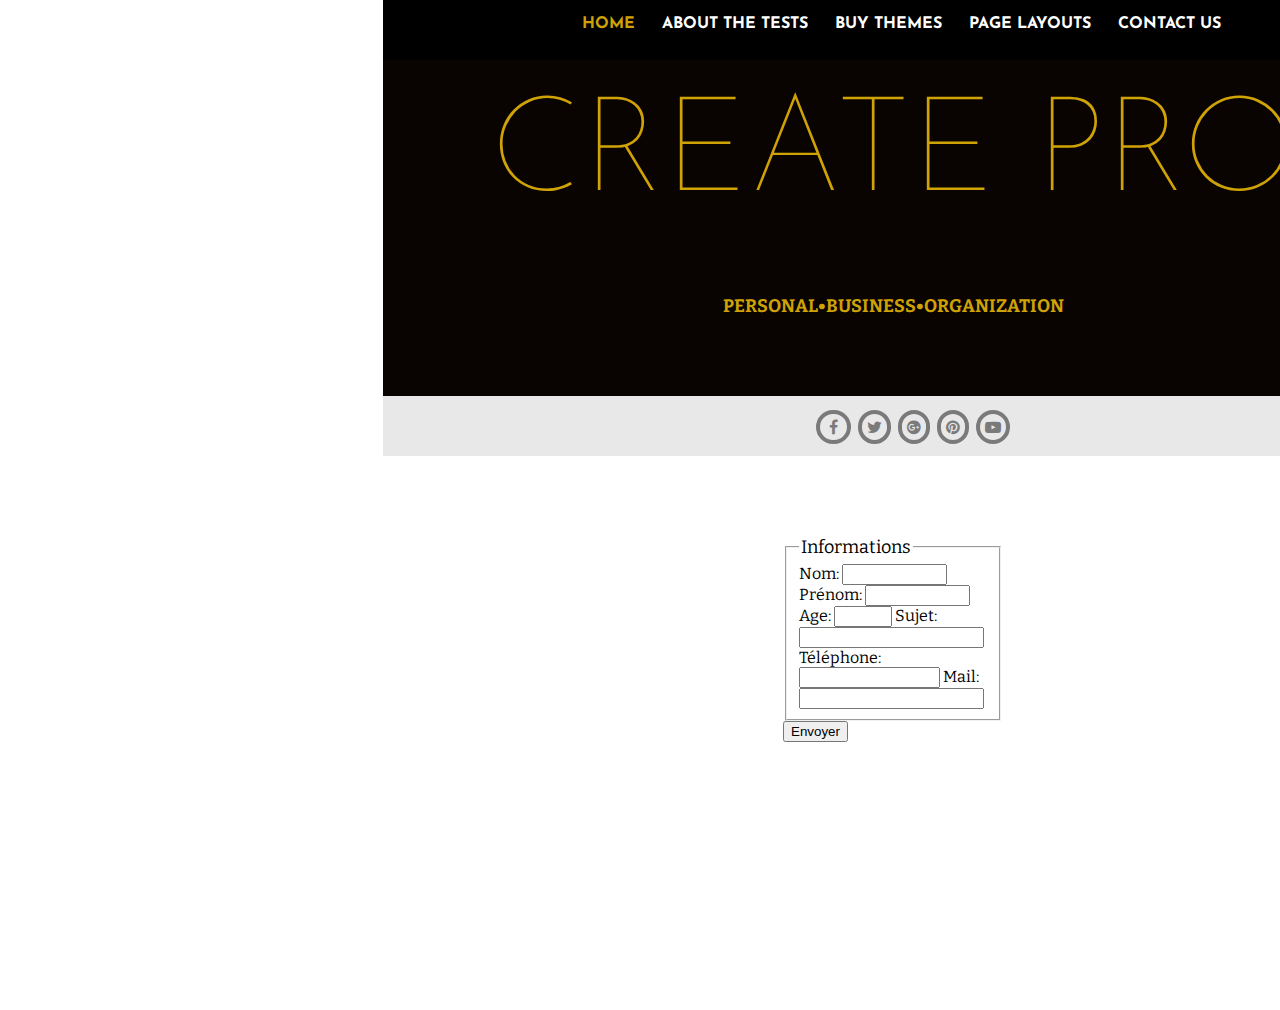
==== contact.html @ a47c5c9e "page contact" ====
<!doctype html>
<html lang="fr">
   <head>
       <meta charset="utf-8">
       <title>Titre de la page</title>
       <link rel="stylesheet" href="./css/cstyle.css">
       <link href="https://fonts.googleapis.com/css?family=Bitter|Josefin+Sans" rel="stylesheet">
       <link rel="stylesheet" href="./font-awesome-4.7.0/css/font-awesome.min.css">
   </head>
   <body>
       <header>
           <nav>
               <ul>
                   <li><a class="selected" href="index.html">HOME</a></li>
                   <li><a href="#">ABOUT THE TESTS</a></li>
                   <li><a href="#">BUY THEMES</a></li>
                   <li><a href="#">PAGE LAYOUTS</a></li>
                   <li><a href="contact.html">CONTACT US</a></li>
               </ul>
           </nav>
           <section id="titre">
               <h1>CREATE PRO</h1>
               <h2>PERSONAL•BUSINESS•ORGANIZATION</h2>
           </section>
           <section id="social">
               <ul>
                   <li class="iconlist"><a href="#"><i id="fb" class="fa fa-facebook"></i></a></li>
                   <li class="iconlist"><a href="#"><i class="fa fa-twitter"></i></a></li>
                   <li class="iconlist"><a href="#"><i class="fa fa-google-plus-official"></i></a></li>
                   <li class="iconlist"><a href="#"><i class="fa fa-pinterest"></i></a></li>
                   <li class="iconlist"><a href="#"><i class="fa fa-youtube-play"></i></a></li>
               </ul>
           </section>
       </header>
       <main>
           <form>
               <fieldset>
                   <legend>Informations</legend>
                       <label for="lastname" class="formulaire">Nom:</label>
                       <input id="lastname" type="text" name="lastname" size="10"/>
                       <label for="name" class="formulaire">Prénom:</label>
                       <input id="name" type="text" name="name" size="10"/>
                       <label for="age" class="formulaire">Age:</label>
                       <input id="age" type="number" name="age" />
                       <label for="subject" class="formulaire">Sujet:</label>
                       <input id="subject" type="text" name="subject" size="20"/>
                       <label for="number" class="formulaire">Téléphone:</label>
                       <input id="number" type="number" name="number" />
                       <label for="mail" class="formulaire">Mail:</label>
                       <input id="mail" type="email" name="mail" />
               </fieldset>
               <input id="envoi" type="submit" value="Envoyer"/>
           </form>
       </main>
   </body>
</html>
---- css/cstyle.css ----
body {
    width: 1400px;
    height: 1010px;
    background-image: url("../images/bg.jpg");
    background-repeat: no-repeat;
    margin: -16px 383px 0;
    font-family: 'Bitter', serif;
}

nav {
    width: 1020px;
    height: 60px;
    background-color: black;
}
nav ul li a {
    color: white;
    display: inline-block;
    font-family: "Josefin Sans",sans-serif;
    font-weight: bold;
    text-decoration: none;
}
li {
    display: inline-block;
    margin-right: 1.5em;
    margin-top: 13px;
    font-weight: bold;
}
.iconlist {
    margin: auto;
}
.selected {
    color: #cfa205;
}
i {
    border: 4px solid #7a7a7a;
    border-radius: 3em;
    color: #7a7a7a;
    margin: 14px 2px 2px;
    padding: 5px;
}
#fb {
    padding: 5px 9px;
}

header {
    text-align: center;
}
header:not(#social) {
    width: 1020px;
    background-color: #090401;
}
h1 {
    font-size: 133px;
    margin: auto;
    font-family: 'Josefin Sans', sans-serif;
    font-weight: lighter;
    padding-top: 30px;
}
h2 {
    font-size: 18px;
}
header h2 {
    margin-top: 4em;
}
#titre {
    width: 1020px;
    height: 320px;
    color: #cfa205;
}
#social {
    width: 1020px;
    height: 60px;
    background-color: #e8e8e8;
}
main {
    background-color: white;
    width: 1020px;
}
form {
    margin: 0 5em;
    padding: 5em 20em;

}
legend {
    font-size: 18px;
}
label {
    display: inline-block;
}
input {
    display: inline-block;
}
#age {
    width: 50px;
}
#number {
    width: 10em;
}
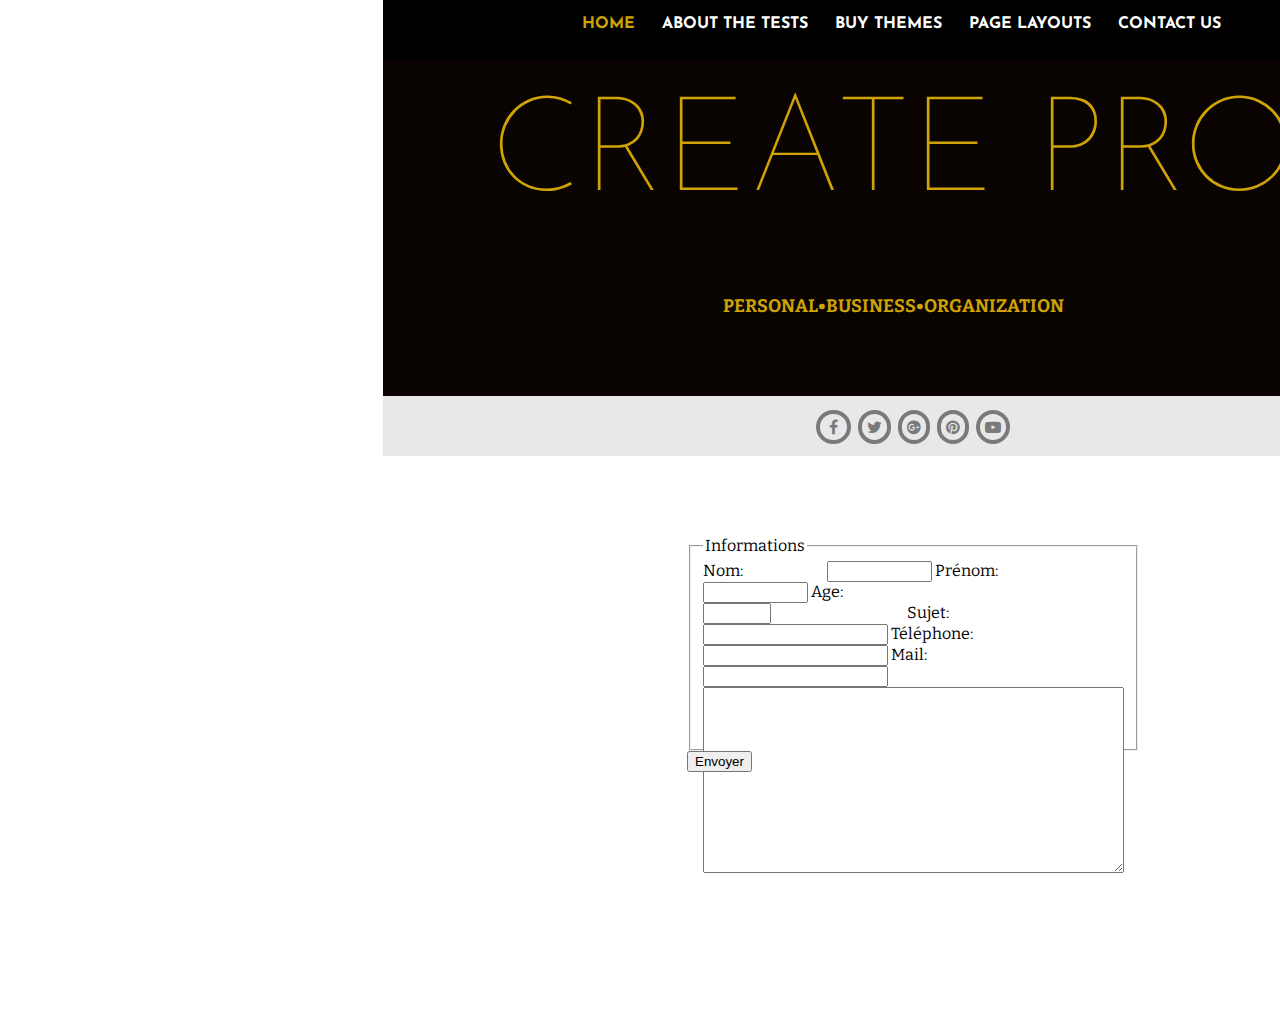
==== commit 2e9b4d44: "Ajout du formulaire + commentaire" ====
--- a/contact.html
+++ b/contact.html
@@ -3,7 +3,7 @@
    <head>
        <meta charset="utf-8">
        <title>Titre de la page</title>
-       <link rel="stylesheet" href="./css/cstyle.css">
+       <link rel="stylesheet" href="./css/style.css">
        <link href="https://fonts.googleapis.com/css?family=Bitter|Josefin+Sans" rel="stylesheet">
        <link rel="stylesheet" href="./font-awesome-4.7.0/css/font-awesome.min.css">
    </head>
@@ -48,6 +48,7 @@
                        <input id="number" type="number" name="number" />
                        <label for="mail" class="formulaire">Mail:</label>
                        <input id="mail" type="email" name="mail" />
+                       <textarea name="comment" cols="50" rows="12"></textarea>
                </fieldset>
                <input id="envoi" type="submit" value="Envoyer"/>
            </form>
--- a/css/style.css
+++ b/css/style.css
@@ -0,0 +1,131 @@
+body {
+    width: 1400px;
+    height: 1010px;
+    background-image: url("../images/bg.jpg");
+    background-repeat: no-repeat;
+    margin: -16px 383px 0;
+    font-family: 'Bitter', serif;
+}
+
+nav {
+    width: 1020px;
+    height: 60px;
+    background-color: black;
+}
+nav ul li a {
+    color: white;
+    display: inline-block;
+    font-family: "Josefin Sans",sans-serif;
+    font-weight: bold;
+    text-decoration: none;
+}
+li {
+    display: inline-block;
+    margin-right: 1.5em;
+    margin-top: 13px;
+    font-weight: bold;
+}
+.iconlist {
+    margin: auto;
+}
+.selected {
+    color: #cfa205;
+}
+i {
+    border: 4px solid #7a7a7a;
+    border-radius: 3em;
+    color: #7a7a7a;
+    margin: 14px 2px 2px;
+    padding: 5px;
+}
+#fb {
+    padding: 5px 9px;
+}
+
+header {
+    text-align: center;
+}
+header:not(#social) {
+    width: 1020px;
+    background-color: #090401;
+}
+h1 {
+    font-size: 133px;
+    margin: auto;
+    font-family: 'Josefin Sans', sans-serif;
+    font-weight: lighter;
+    padding-top: 30px;
+}
+h2 {
+    font-size: 18px;
+}
+header h2 {
+    margin-top: 4em;
+}
+#titre {
+    width: 1020px;
+    height: 320px;
+    color: #cfa205;
+}
+#social {
+    width: 1020px;
+    height: 60px;
+    background-color: #e8e8e8;
+}
+main {
+    background-color: white;
+    width: 1020px;
+}
+main > p {
+    border-bottom: 1px solid #e8e8e8;
+    font-size: 18px;
+    font-weight: bold;
+    height: 90px;
+    line-height: 25px;
+    margin: auto;
+    padding-bottom: 1em;
+    padding-top: 2em;
+    text-align: center;
+    width: 900px;
+}
+article {
+    display: inline-block;
+    width: 260px;
+    height: 480px;
+    margin-left: 3.48em;
+    margin-top: 5em;
+}
+article img {
+    display: inline-block;
+}
+article p {
+    font-size: 14px;
+}
+p {
+    color: #7a7a7a;
+    line-height: 24px;
+}
+
+
+form {
+    padding: 5em 19em;
+}
+fieldset {
+    height: 195px;
+    width: 403px;
+}
+legend {
+
+}
+label {
+    display: inline-block;
+    width: 121px;
+}
+input {
+
+}
+
+#age {
+    width: 60px;
+    margin-right: 10em;
+}
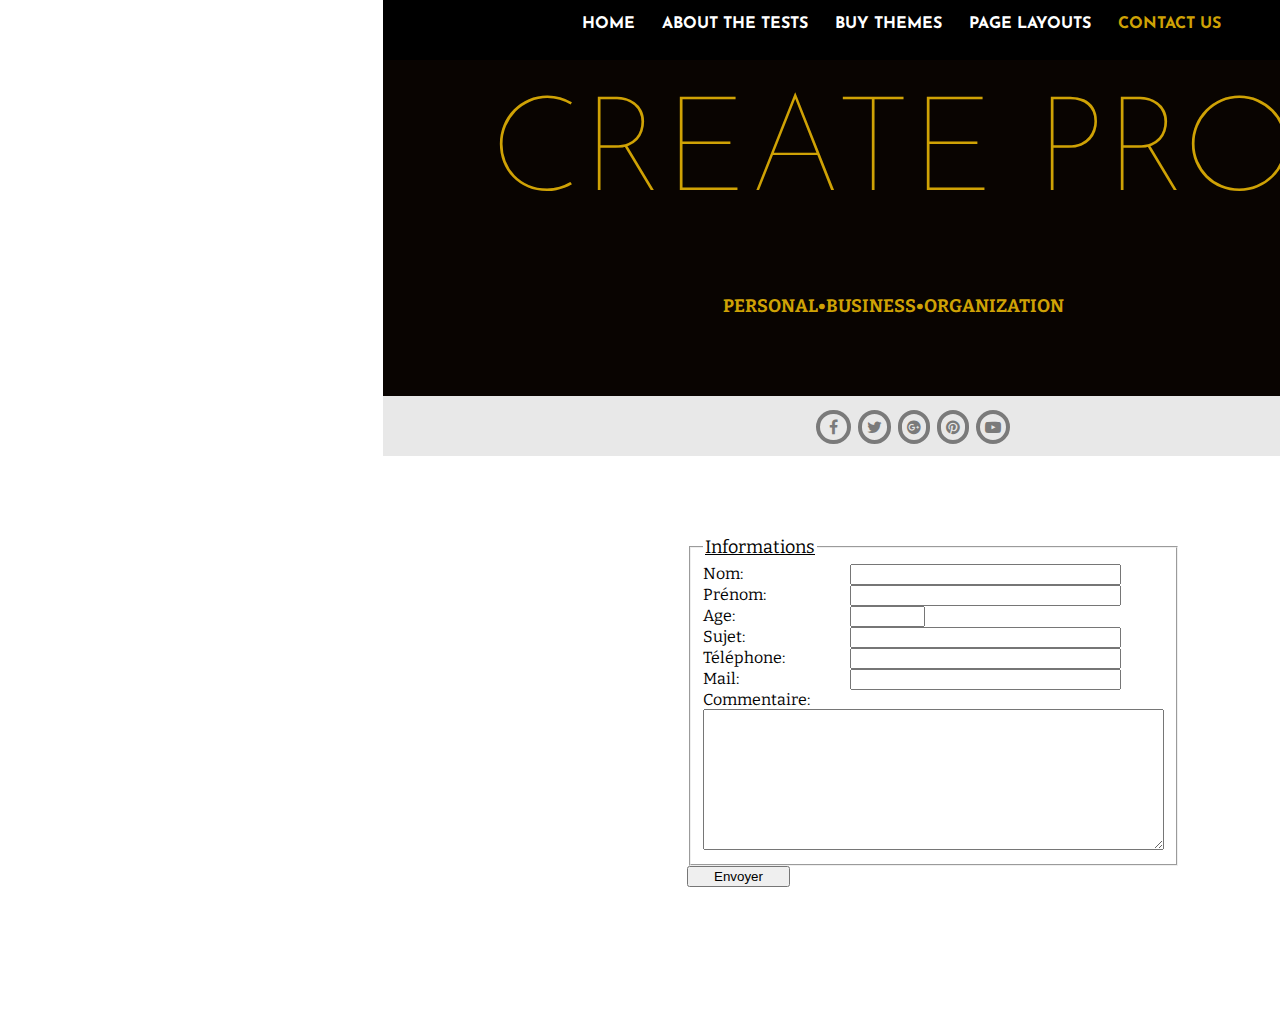
==== commit 31dfd0b1: "finish contact" ====
--- a/contact.html
+++ b/contact.html
@@ -11,11 +11,11 @@
        <header>
            <nav>
                <ul>
-                   <li><a class="selected" href="index.html">HOME</a></li>
-                   <li><a href="#">ABOUT THE TESTS</a></li>
+                   <li><a href="index.html">HOME</a></li>
+                   <li><a  href="#">ABOUT THE TESTS</a></li>
                    <li><a href="#">BUY THEMES</a></li>
                    <li><a href="#">PAGE LAYOUTS</a></li>
-                   <li><a href="contact.html">CONTACT US</a></li>
+                   <li><a class="selected" href="contact.html">CONTACT US</a></li>
                </ul>
            </nav>
            <section id="titre">
@@ -48,7 +48,8 @@
                        <input id="number" type="number" name="number" />
                        <label for="mail" class="formulaire">Mail:</label>
                        <input id="mail" type="email" name="mail" />
-                       <textarea name="comment" cols="50" rows="12"></textarea>
+                       <label>Commentaire:</label>
+                       <textarea name="comment" cols="55" rows="9"></textarea>
                </fieldset>
                <input id="envoi" type="submit" value="Envoyer"/>
            </form>
--- a/css/style.css
+++ b/css/style.css
@@ -56,6 +56,9 @@
     font-weight: lighter;
     padding-top: 30px;
 }
+h1:hover {
+    color: yellow;
+}
 h2 {
     font-size: 18px;
 }
@@ -111,21 +114,26 @@
     padding: 5em 19em;
 }
 fieldset {
-    height: 195px;
-    width: 403px;
+    width: 25%;
 }
 legend {
-
+    text-decoration: underline;
+    font-size: 18px;
 }
 label {
+    position: relative;
     display: inline-block;
-    width: 121px;
+    width: 9em;
 }
 input {
-
+    position: relative;
+    width: 57%;
+}
+input[type="submit"] {
+    width: 25%;
 }
 
 #age {
-    width: 60px;
+    width: 5em;
     margin-right: 10em;
 }
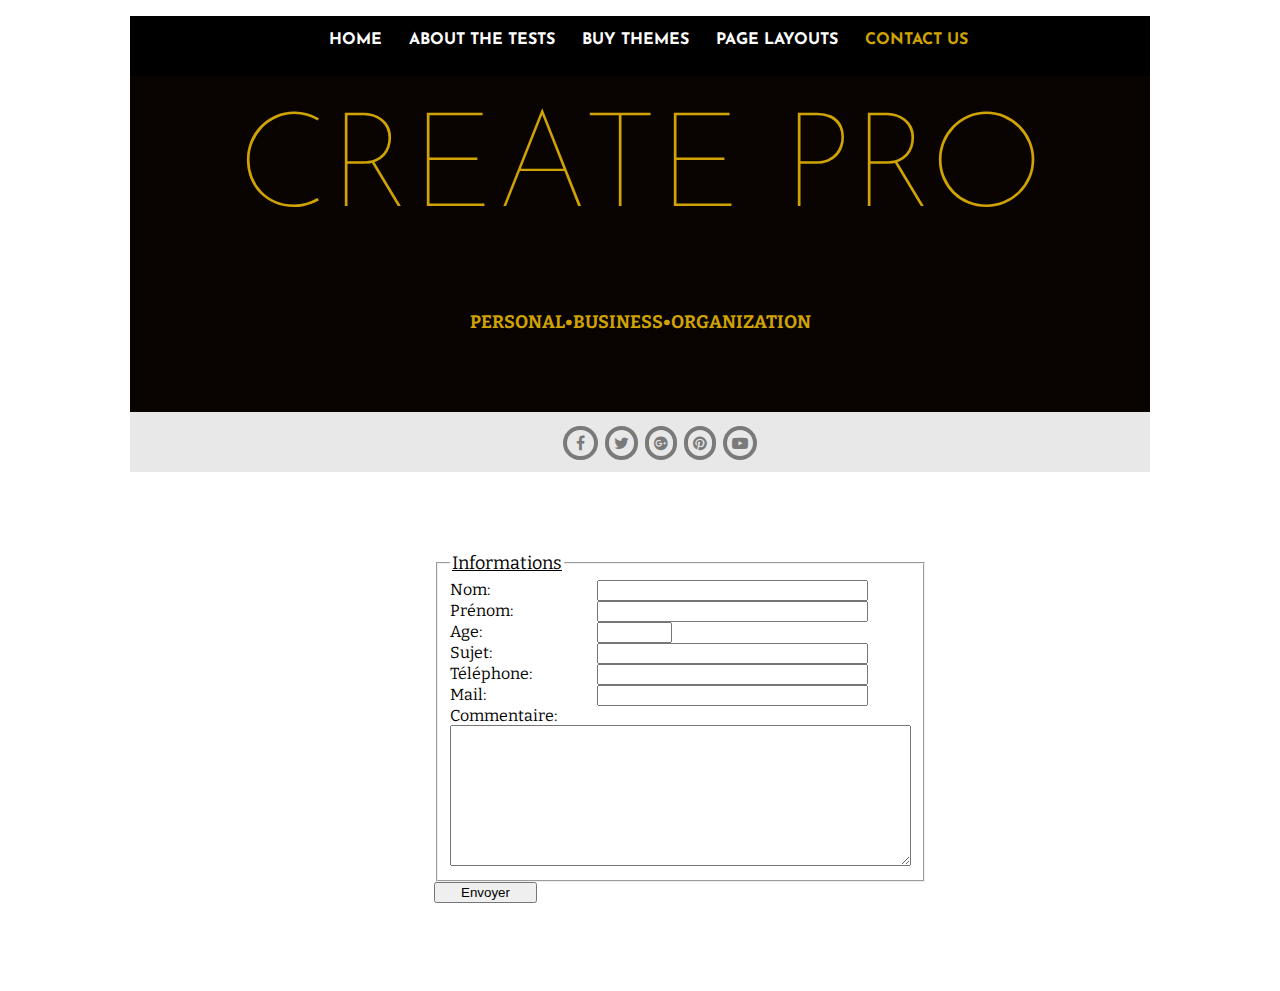
==== commit a26b5801: "Ajout de surprise" ====
--- a/contact.html
+++ b/contact.html
@@ -26,14 +26,14 @@
                <ul>
                    <li class="iconlist"><a href="#"><i id="fb" class="fa fa-facebook"></i></a></li>
                    <li class="iconlist"><a href="#"><i class="fa fa-twitter"></i></a></li>
-                   <li class="iconlist"><a href="#"><i class="fa fa-google-plus-official"></i></a></li>
+                   <li class="iconlist"><a href="http://www.shafou.com"><i class="fa fa-google-plus-official"></i></a></li>
                    <li class="iconlist"><a href="#"><i class="fa fa-pinterest"></i></a></li>
                    <li class="iconlist"><a href="#"><i class="fa fa-youtube-play"></i></a></li>
                </ul>
            </section>
        </header>
        <main>
-           <form>
+           <form action="http://www.shafou.com">
                <fieldset>
                    <legend>Informations</legend>
                        <label for="lastname" class="formulaire">Nom:</label>
--- a/css/style.css
+++ b/css/style.css
@@ -1,16 +1,15 @@
 body {
-    width: 1400px;
-    height: 1010px;
     background-image: url("../images/bg.jpg");
     background-repeat: no-repeat;
-    margin: -16px 383px 0;
     font-family: 'Bitter', serif;
+    background-size: cover;
 }
 
 nav {
     width: 1020px;
     height: 60px;
     background-color: black;
+    text-transform: uppercase;
 }
 nav ul li a {
     color: white;
@@ -44,6 +43,7 @@
 
 header {
     text-align: center;
+    margin: 0 auto;
 }
 header:not(#social) {
     width: 1020px;
@@ -55,12 +55,20 @@
     font-family: 'Josefin Sans', sans-serif;
     font-weight: lighter;
     padding-top: 30px;
+    text-transform: uppercase;
 }
 h1:hover {
     color: yellow;
 }
 h2 {
     font-size: 18px;
+    text-transform: uppercase;
+}
+div {
+    display: inline;
+}
+div:hover {
+    color: yellow;
 }
 header h2 {
     margin-top: 4em;
@@ -78,6 +86,7 @@
 main {
     background-color: white;
     width: 1020px;
+    margin: 0 auto;
 }
 main > p {
     border-bottom: 1px solid #e8e8e8;
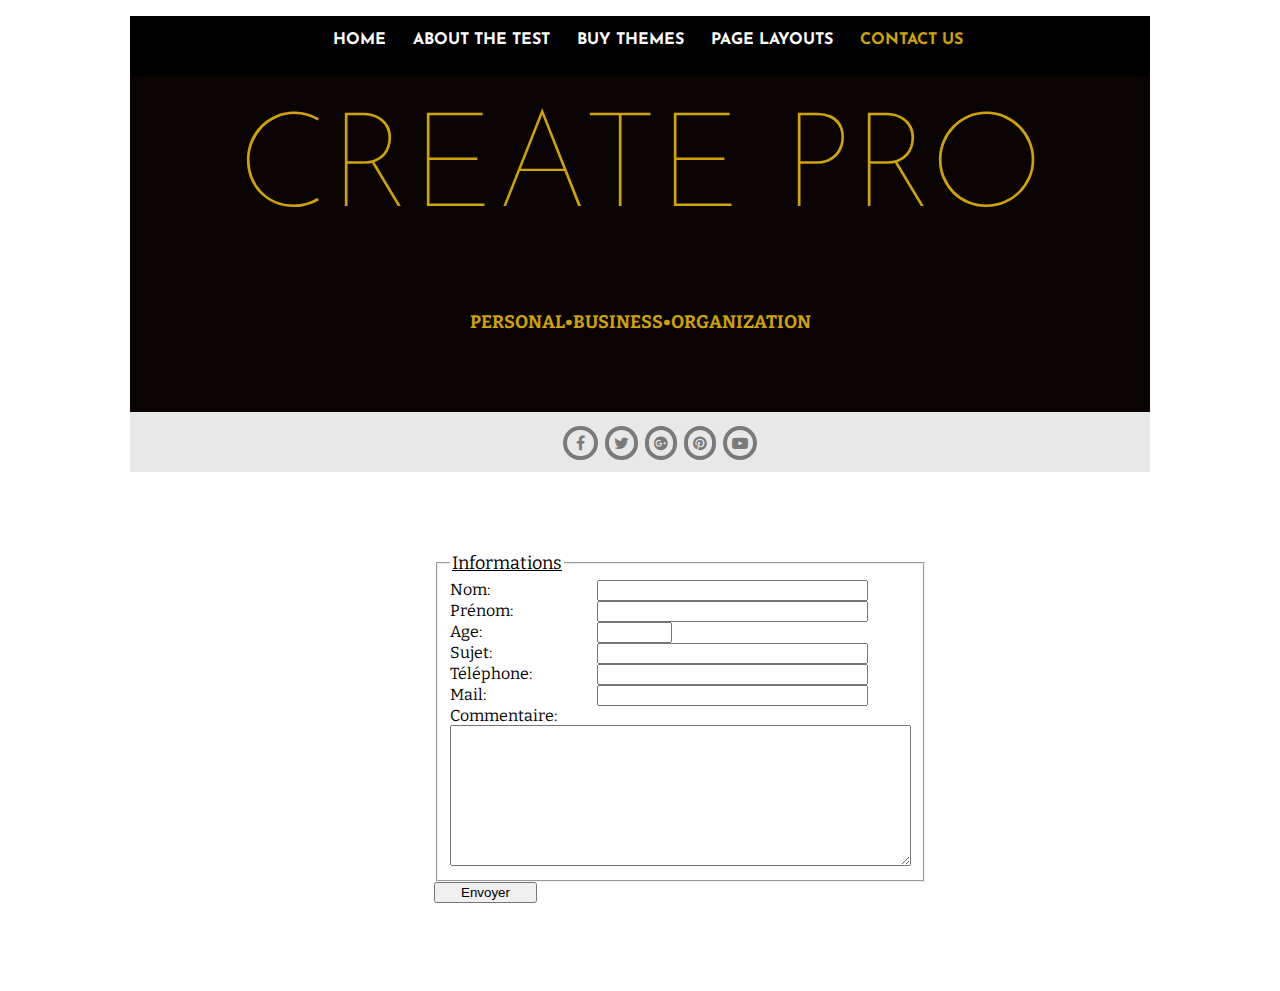
==== commit c904750a: "fin" ====
--- a/contact.html
+++ b/contact.html
@@ -11,24 +11,24 @@
        <header>
            <nav>
                <ul>
-                   <li><a href="index.html">HOME</a></li>
-                   <li><a  href="#">ABOUT THE TESTS</a></li>
-                   <li><a href="#">BUY THEMES</a></li>
-                   <li><a href="#">PAGE LAYOUTS</a></li>
-                   <li><a class="selected" href="contact.html">CONTACT US</a></li>
+                   <li><a href="index.html">home</a></li>
+                   <li><a  href="#">about the test</a></li>
+                   <li><a href="#">buy themes</a></li>
+                   <li><a href="#">page layouts</a></li>
+                   <li><a class="selected" href="contact.html">contact us</a></li>
                </ul>
            </nav>
            <section id="titre">
-               <h1>CREATE PRO</h1>
-               <h2>PERSONAL•BUSINESS•ORGANIZATION</h2>
+               <h1>create pro</h1>
+               <h2><div>personal</div>•<div>business</div>•<div>organization</div></h2>
            </section>
            <section id="social">
                <ul>
-                   <li class="iconlist"><a href="#"><i id="fb" class="fa fa-facebook"></i></a></li>
-                   <li class="iconlist"><a href="#"><i class="fa fa-twitter"></i></a></li>
+                   <li class="iconlist"><a href="http://www.facebook.com"><i id="fb" class="fa fa-facebook"></i></a></li>
+                   <li class="iconlist"><a href="http://www.twitter.com"><i class="fa fa-twitter"></i></a></li>
                    <li class="iconlist"><a href="http://www.shafou.com"><i class="fa fa-google-plus-official"></i></a></li>
-                   <li class="iconlist"><a href="#"><i class="fa fa-pinterest"></i></a></li>
-                   <li class="iconlist"><a href="#"><i class="fa fa-youtube-play"></i></a></li>
+                   <li class="iconlist"><a href="http://www.pinterest.com"><i class="fa fa-pinterest"></i></a></li>
+                   <li class="iconlist"><a href="http://www.youtube.com"><i class="fa fa-youtube-play"></i></a></li>
                </ul>
            </section>
        </header>
--- a/css/style.css
+++ b/css/style.css
@@ -4,7 +4,6 @@
     font-family: 'Bitter', serif;
     background-size: cover;
 }
-
 nav {
     width: 1020px;
     height: 60px;
@@ -87,6 +86,7 @@
     background-color: white;
     width: 1020px;
     margin: 0 auto;
+    box-sizing: border-box;
 }
 main > p {
     border-bottom: 1px solid #e8e8e8;
